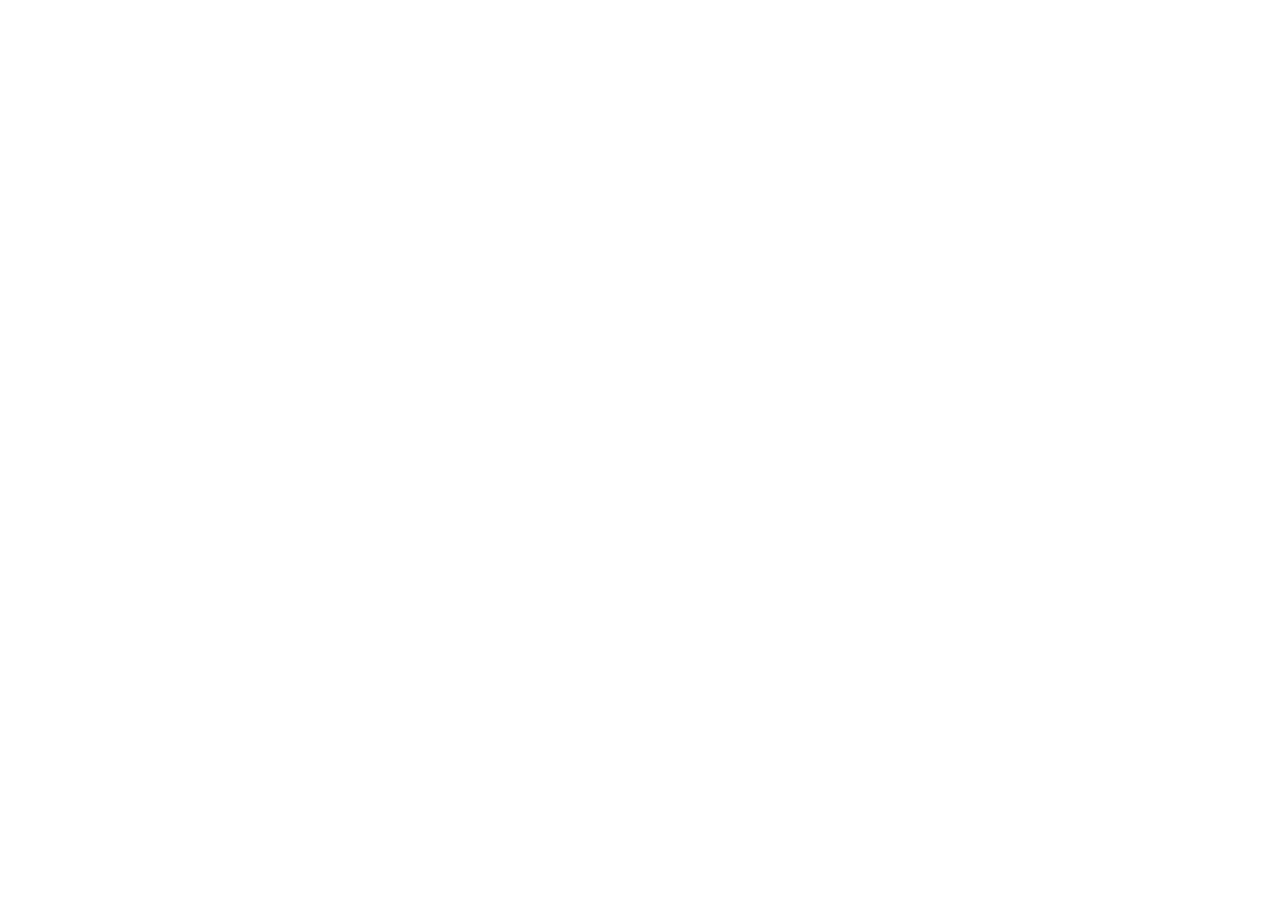
==== web/index.html @ 01c34030 "Made solid base progerss; still bugs to be squashed." ====
<!DOCTYPE html>
<html>
<head>
  <!--
    If you are serving your web app in a path other than the root, change the
    href value below to reflect the base path you are serving from.

    The path provided below has to start and end with a slash "/" in order for
    it to work correctly.

    For more details:
    * https://developer.mozilla.org/en-US/docs/Web/HTML/Element/base

    This is a placeholder for base href that will be replaced by the value of
    the `--base-href` argument provided to `flutter build`.
  -->
  <base href="$FLUTTER_BASE_HREF">

  <meta charset="UTF-8">
  <meta content="IE=Edge" http-equiv="X-UA-Compatible">
  <meta name="description" content="A new Flutter project.">

  <!-- iOS meta tags & icons -->
  <meta name="mobile-web-app-capable" content="yes">
  <meta name="apple-mobile-web-app-status-bar-style" content="black">
  <meta name="apple-mobile-web-app-title" content="portfolio_pair_programmed">
  <link rel="apple-touch-icon" href="icons/Icon-192.png">

  <!-- Favicon -->
  <link rel="icon" type="image/png" href="favicon.png"/>

  <title>portfolio_pair_programmed</title>
  <link rel="manifest" href="manifest.json">
</head>
<body>
  <script src="flutter_bootstrap.js" async></script>
</body>
</html>
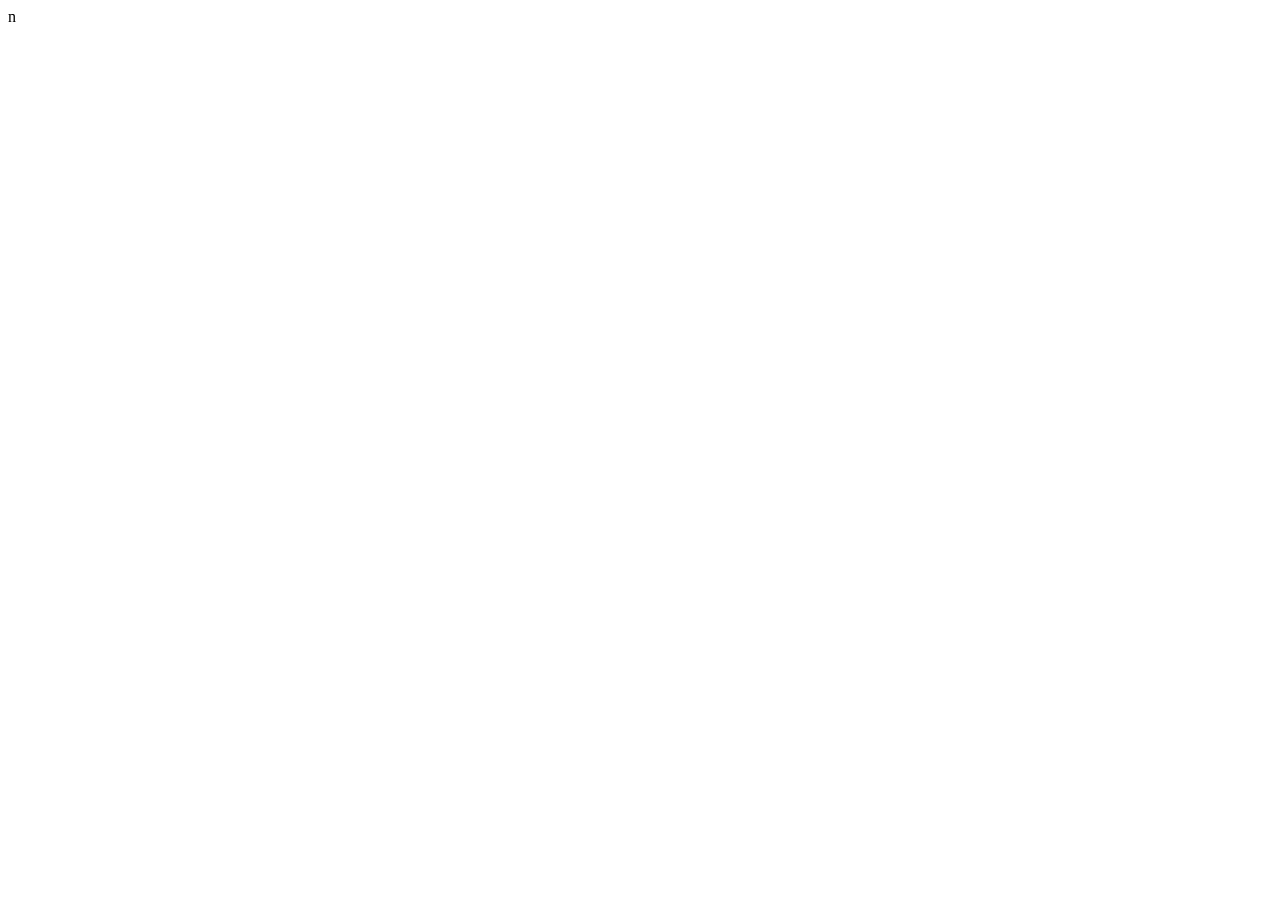
==== commit 43299763: "Fixed image-text pairing in lovetap section" ====
--- a/web/index.html
+++ b/web/index.html
@@ -1,4 +1,4 @@
-<!DOCTYPE html>
+n<!DOCTYPE html>
 <html>
 <head>
   <!--
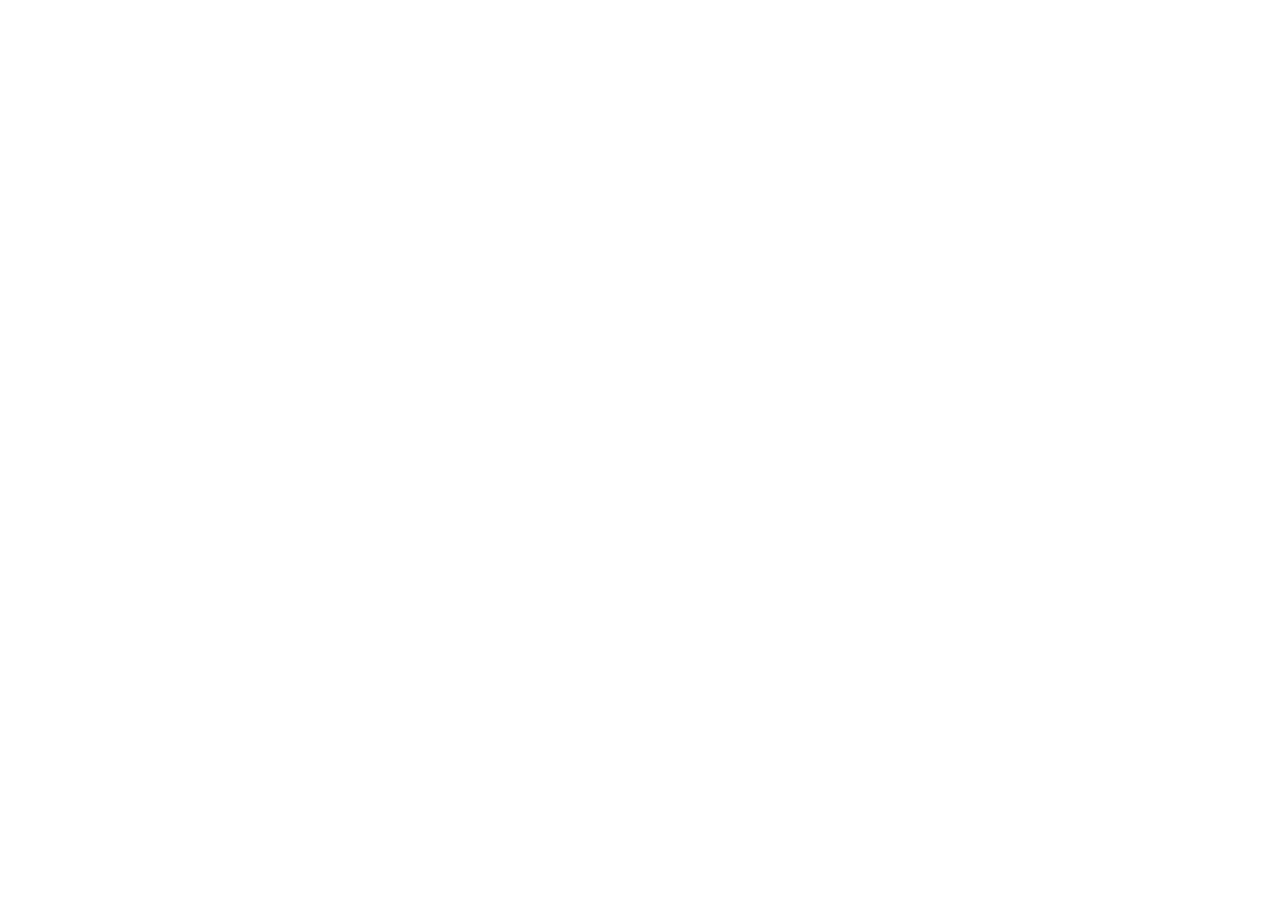
==== commit a1395680: "l" ====
--- a/web/index.html
+++ b/web/index.html
@@ -1,4 +1,4 @@
-n<!DOCTYPE html>
+<!DOCTYPE html>
 <html>
 <head>
   <!--
